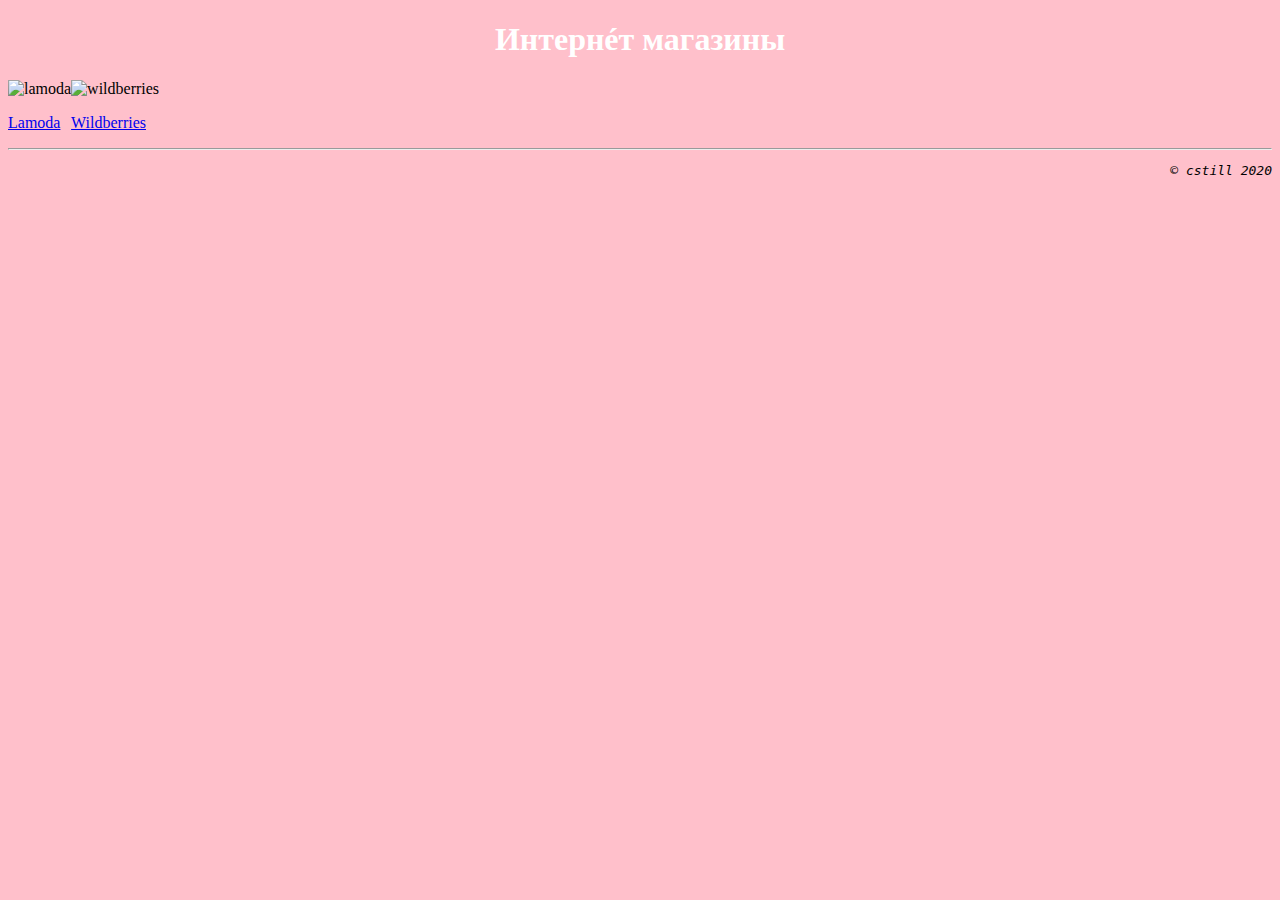
==== day00/ex00/basics.html @ 56fe514c "day0" ====
<!DOCTYPE html>
<html>
<head>
	<meta charset="UTF-8">
	<title>Basics</title>
    <style>
	body { 
		background-color: pink; 
	}
	h1 { 
		color: #ffffff; 
		text-align: center; 
	}
	.mag {
		float: left;
	}
	hr { 
		clear: both; 
	}
	.cop { 
		font-style: italic; 
		font-family: monospace; 
		text-align: right; 
	}
    </style>
</head>
<body>

	<h1>Интерн&eacute;т магазины</h1>
	<div class="mag">
		<img src="https://fireseo.ru/wp-content/uploads/2019/12/lamoda-marketplace.jpg" alt="lamoda" width="525" height="400">
		<p><a href="https://www.lamoda.ru">Lamoda</a></p>
	</div>
	<div class="mag">
		<img src="https://wbcon.ru/wp-content/uploads/2019/10/WB-1.jpg" alt="wildberries" width="525" height="400">
		<p><a href="https://www.wildberries.ru">Wildberries</a></p>
	</div>
	<hr />
	<p class="cop">© cstill 2020</p>
</body>
</html>
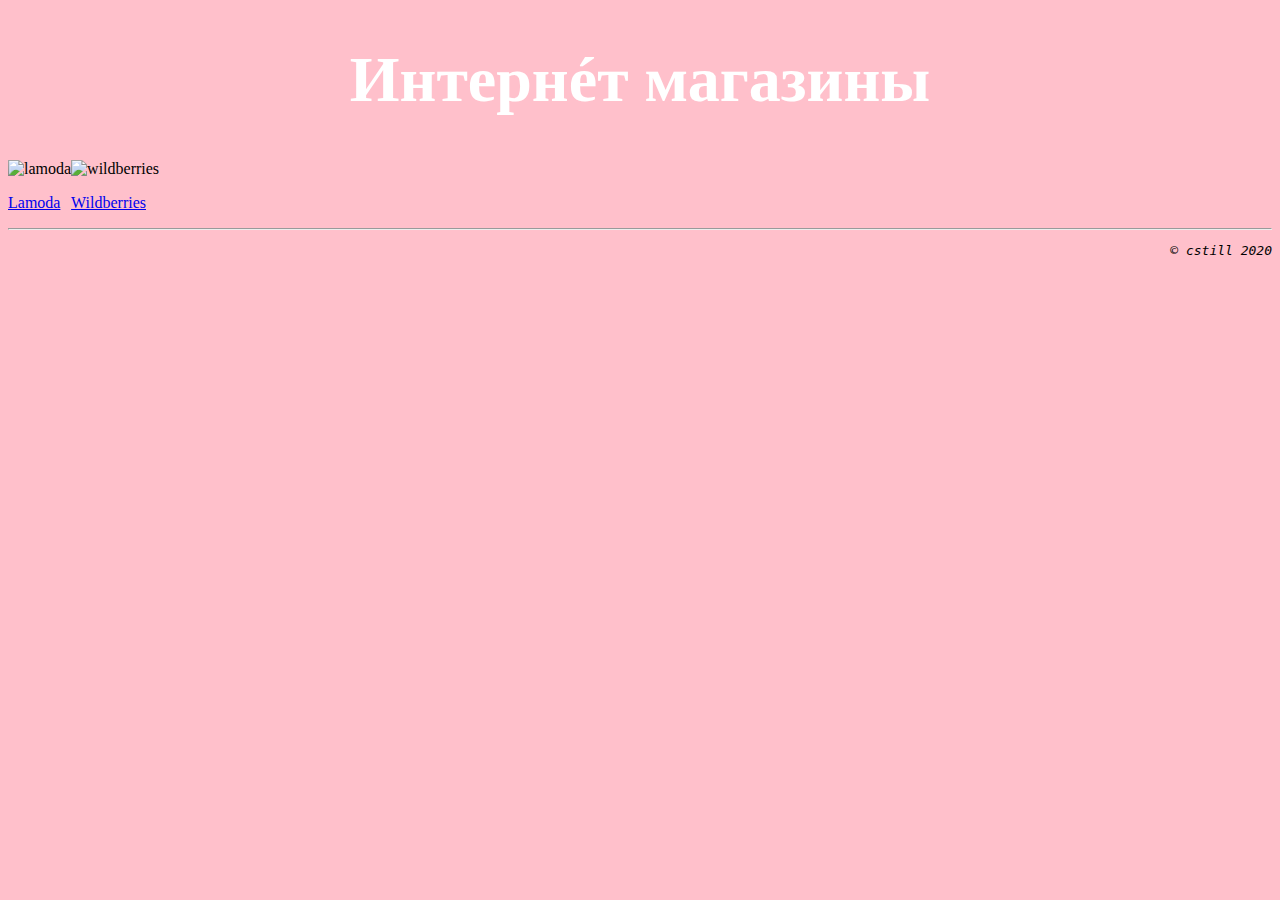
==== commit 0d0e14ee: "day01" ====
--- a/day00/ex00/basics.html
+++ b/day00/ex00/basics.html
@@ -4,28 +4,28 @@
 	<meta charset="UTF-8">
 	<title>Basics</title>
     <style>
-	body { 
-		background-color: pink; 
-	}
-	h1 { 
-		color: #ffffff; 
-		text-align: center; 
-	}
-	.mag {
-		float: left;
-	}
-	hr { 
-		clear: both; 
-	}
-	.cop { 
-		font-style: italic; 
-		font-family: monospace; 
-		text-align: right; 
-	}
+		body { 
+			background-color: pink; 
+		}
+		h1 { 
+			color: #ffffff; 
+			text-align: center;
+			font-size: 400%;
+		}
+		.mag {
+			float: left;
+		}
+		hr { 
+			clear: both; 
+		}
+		.cop { 
+			font-style: italic; 
+			font-family: monospace; 
+			text-align: right; 
+		}
     </style>
 </head>
 <body>
-
 	<h1>Интерн&eacute;т магазины</h1>
 	<div class="mag">
 		<img src="https://fireseo.ru/wp-content/uploads/2019/12/lamoda-marketplace.jpg" alt="lamoda" width="525" height="400">
@@ -38,4 +38,4 @@
 	<hr />
 	<p class="cop">© cstill 2020</p>
 </body>
-</html>
+</html>